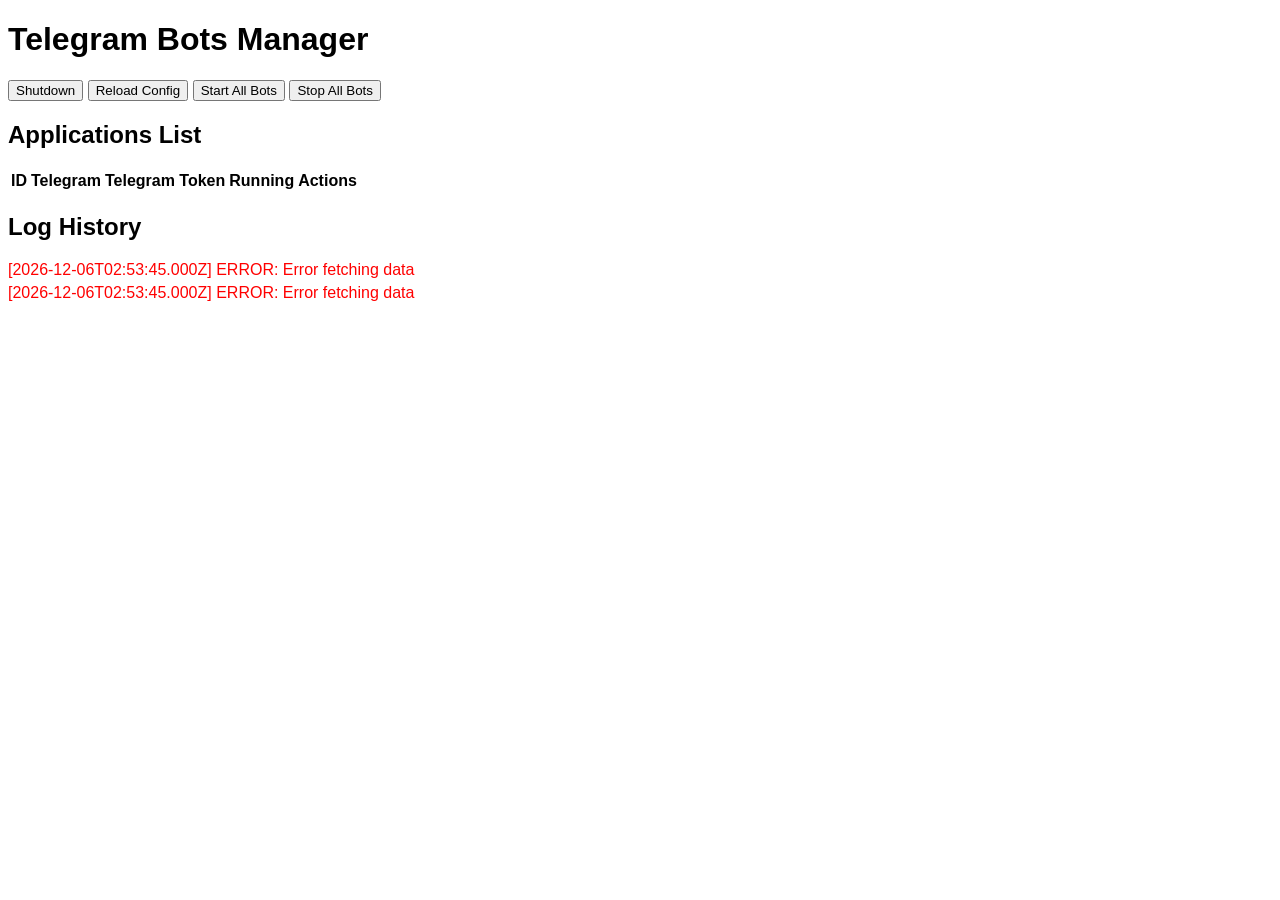
==== public/index.html @ c1e495a9 "Improve look of interface just a little bit" ====
<!DOCTYPE html>
<html lang="en">
  <head>
    <meta charset="UTF-8" />
    <meta name="viewport" content="width=device-width, initial-scale=1.0" />
    <title>Telegram Bots Manager</title>
    <style>
      body {
        font-family: Arial, sans-serif;
      }

      button {
        cursor: pointer;
      }

      .log-entry {
        margin-bottom: 5px;
      }

      .log-success {
        color: green;
      }

      .log-error {
        color: red;
      }

      .col-telegram-token {
        color: transparent;
        text-shadow: 0 0 6px rgba(0, 0, 0, 0.5);
        transition: all ease-in-out 100ms;
      }

      .col-telegram-token:hover {
        color: inherit;
        text-shadow: none;
      }
    </style>
  </head>
  <body>
    <h1>Telegram Bots Manager</h1>
    <button id="shutdown" onclick="shutdown()">Shutdown</button>
    <button id="reload-config" onclick="reloadConfig()">Reload Config</button>
    <button id="start-all" onclick="startAll()">Start All Bots</button>
    <button id="stop-all" onclick="stopAll()">Stop All Bots</button>

    <div id="applications-list">
      <h2>Applications List</h2>
      <table>
        <thead>
          <tr>
            <th>ID</th>
            <th>Telegram</th>
            <th>Telegram Token</th>
            <th>Running</th>
            <th>Actions</th>
          </tr>
        </thead>
        <tbody id="applications-tbody"></tbody>
      </table>
    </div>

    <h2>Log History</h2>
    <div id="log-history"></div>

    <script>
      const apiUrl = "http://" + window.location.host; // Replace with your FastAPI server address

      async function fetchData(url, { method = "GET", query = {} } = {}) {
        // Add query parameters to the URL
        const searchParams = new URLSearchParams(query);
        const urlWithQuery = new URL(url);
        urlWithQuery.search = searchParams.toString();

        // Fetch data from the URL with query parameters
        try {
          const response = await fetch(urlWithQuery, { method: method });
          const data = await response.json();
          return data;
        } catch (error) {
          console.error(error);
          displayLogEntry({
            text: "Error fetching data",
            status: "error",
            timestamp: Math.floor(Date.now() / 1000),
          });
        }
      }

      function displayLogEntry({ text, status, timestamp } = {}) {
        // Create a new log entry element
        const logEntry = document.createElement("div");
        logEntry.classList.add("log-entry");

        // Add a class based on the status
        if (status === "success") {
          logEntry.classList.add("log-success");
        } else if (status === "error") {
          logEntry.classList.add("log-error");
        } else if (status === "info") {
          logEntry.classList.add("log-info");
        }

        // Convert the timestamp to a readable datetime
        const date = new Date(timestamp * 1000);
        const datetime = date.toISOString();

        // Set the log entry content
        logEntry.textContent = `[${datetime}] ${status.toUpperCase()}: ${text}`;

        const logHistory = document.getElementById("log-history");
        logHistory.appendChild(logEntry);
      }

      function currentTimestamp() {
        return Math.floor(Date.now() / 1000);
      }

      async function fetchAndDisplayLogEntries(since) {
        // Fetch log entries since the current timestamp
        const logsUrl = apiUrl + "/logs";

        const options = since ? { query: { since: since } } : {};
        const logs = (await fetchData(logsUrl, options)).logs;

        // Display the fetched log entries using the displayLogEntry function
        logs.forEach((logEntry) => {
          displayLogEntry(logEntry);
        });
      }

      // Modify the loadApplicationsList function
      async function loadApplicationsList() {
        const applications = await fetchData(`${apiUrl}/list`);
        const tbody = document.getElementById("applications-tbody");

        // Clear the existing table content
        tbody.innerHTML = "";

        // Fill the table with the list of applications
        for (const app of applications.applications) {
          const tr = document.createElement("tr");
          tr.innerHTML = `
                    <td class="col-id">${app.id}</td>
                    <td class="col-telegram"><a href="${app.bot.link}" target="_blank">@${app.bot.username}</a></td>
                    <td class="col-telegram-token">${app.telegram_token}</td>
                    <td class="col-running">${app.running ? "✅" : "❌"}</td>
                    <td class="col-actions">
                        <button class="action-start-app" onclick="startApp('${app.id}')">Start</button>
                        <button class="action-restart-app" onclick="restartApp('${app.id}')">Restart</button>
                        <button class="action-reload-app" onclick="reloadApp('${app.id}')">Reload</button>
                        <button class="action-stop-app" onclick="stopApp('${app.id}')">Stop</button>
                    </td>
                `;
          tbody.appendChild(tr);
        }
      }

      async function startApp(appId) {
        let ts = currentTimestamp();
        const result = await fetchData(`${apiUrl}/start_app/${appId}`, {
          method: "POST",
        });
        fetchAndDisplayLogEntries(ts);
        loadApplicationsList();
      }

      async function restartApp(appId) {
        let ts = currentTimestamp();
        const result = await fetchData(`${apiUrl}/restart_app/${appId}`, {
          method: "POST",
        });
        fetchAndDisplayLogEntries(ts);
        loadApplicationsList();
      }

      async function reloadApp(appId) {
        let ts = currentTimestamp();
        const result = await fetchData(`${apiUrl}/reload_app/${appId}`, {
          method: "POST",
        });
        fetchAndDisplayLogEntries(ts);
        loadApplicationsList();
      }

      async function stopApp(appId) {
        let ts = currentTimestamp();
        const result = await fetchData(`${apiUrl}/stop_app/${appId}`, {
          method: "POST",
        });
        fetchAndDisplayLogEntries(ts);
        loadApplicationsList();
      }

      async function shutdown() {
        await fetchData(`${apiUrl}/shutdown`);
      }

      async function reloadConfig() {
        let ts = currentTimestamp();
        const result = await fetchData(`${apiUrl}/reload_config`);
        fetchAndDisplayLogEntries(ts);
        loadApplicationsList();
      }

      async function startAll() {
        let ts = currentTimestamp();
        const result = await fetchData(`${apiUrl}/start_all`);
        fetchAndDisplayLogEntries(ts);
        loadApplicationsList();
      }

      async function stopAll() {
        let ts = currentTimestamp();
        const result = await fetchData(`${apiUrl}/stop_all`);
        fetchAndDisplayLogEntries(ts);
        loadApplicationsList();
      }

      // Call the loadApplicationsList function when the page loads
      loadApplicationsList();
      fetchAndDisplayLogEntries();
      setInterval(loadApplicationsList, 5000);
    </script>
  </body>
</html>
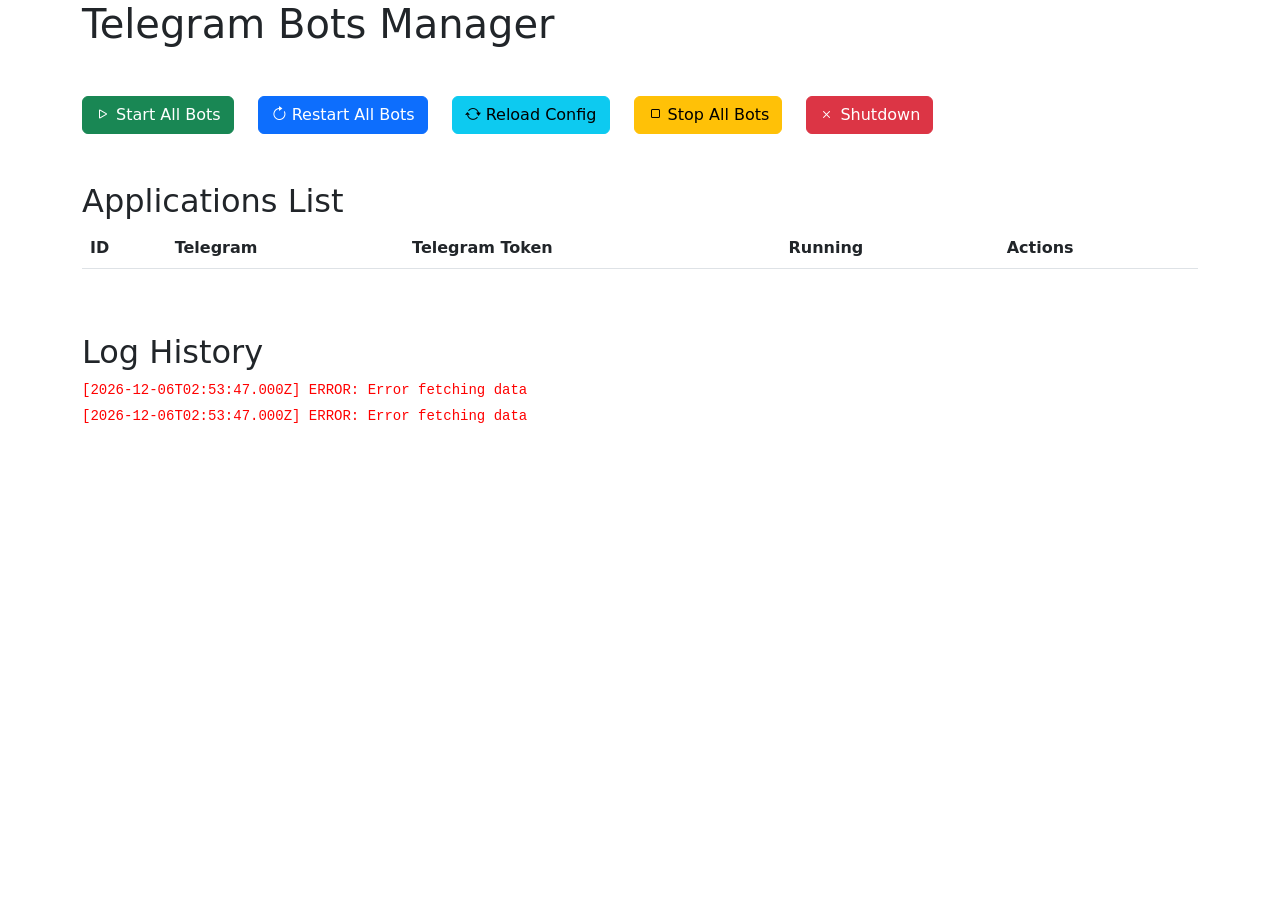
==== commit c164ae6d: "Make the interface look fancy" ====
--- a/public/index.html
+++ b/public/index.html
@@ -5,12 +5,8 @@
     <meta name="viewport" content="width=device-width, initial-scale=1.0" />
     <title>Telegram Bots Manager</title>
     <style>
-      body {
-        font-family: Arial, sans-serif;
-      }
-
-      button {
-        cursor: pointer;
+      #log-history-entries {
+        max-height: 300px;
       }
 
       .log-entry {
@@ -36,32 +32,78 @@
         text-shadow: none;
       }
     </style>
+
+    <link rel="stylesheet" href="/static/bootstrap/css/bootstrap.min.css" />
+    <link rel="stylesheet" href="/static/bootstrap-icons/bootstrap-icons.css"
+    />
   </head>
   <body>
-    <h1>Telegram Bots Manager</h1>
-    <button id="shutdown" onclick="shutdown()">Shutdown</button>
-    <button id="reload-config" onclick="reloadConfig()">Reload Config</button>
-    <button id="start-all" onclick="startAll()">Start All Bots</button>
-    <button id="stop-all" onclick="stopAll()">Stop All Bots</button>
-
-    <div id="applications-list">
-      <h2>Applications List</h2>
-      <table>
-        <thead>
-          <tr>
-            <th>ID</th>
-            <th>Telegram</th>
-            <th>Telegram Token</th>
-            <th>Running</th>
-            <th>Actions</th>
-          </tr>
-        </thead>
-        <tbody id="applications-tbody"></tbody>
-      </table>
+    <div class="container">
+      <h1>Telegram Bots Manager</h1>
+      <div id="global-actions" class="mt-5 row">
+        <div class="col-auto">
+          <button id="start-all" class="btn btn-success" onclick="startAll()">
+            <i class="bi bi-play"></i>
+            Start All Bots
+          </button>
+        </div>
+        <div class="col-auto">
+          <button
+            id="restart-all"
+            class="btn btn-primary"
+            onclick="restartAll()"
+          >
+            <i class="bi bi-arrow-clockwise"></i>
+            Restart All Bots
+          </button>
+        </div>
+        <div class="col-auto">
+          <button
+            id="reload-config"
+            class="btn btn-info"
+            onclick="reloadConfig()"
+          >
+            <i class="bi bi-arrow-repeat"></i>
+            Reload Config
+          </button>
+        </div>
+        <div class="col-auto">
+          <button id="stop-all" class="btn btn-warning" onclick="stopAll()">
+            <i class="bi bi-stop"></i>
+            Stop All Bots
+          </button>
+        </div>
+        <div class="col-auto">
+          <button id="shutdown" class="btn btn-danger" onclick="shutdown()">
+            <i class="bi bi-x"></i>
+            Shutdown
+          </button>
+        </div>
+      </div>
+
+      <div id="applications-list" class="mt-5">
+        <h2>Applications List</h2>
+        <div class="table-responsive">
+          <table class="table">
+            <thead>
+              <tr>
+                <th>ID</th>
+                <th>Telegram</th>
+                <th>Telegram Token</th>
+                <th>Running</th>
+                <th>Actions</th>
+              </tr>
+            </thead>
+            <tbody id="applications-tbody"></tbody>
+          </table>
+        </div>
+      </div>
+
+      <div id="log-history" class="mt-5">
+        <h2>Log History</h2>
+        <pre id="log-history-entries"></pre>
+      </div>
     </div>
-
-    <h2>Log History</h2>
-    <div id="log-history"></div>
 
     <script>
       const apiUrl = "http://" + window.location.host; // Replace with your FastAPI server address
@@ -88,6 +130,8 @@
       }
 
       function displayLogEntry({ text, status, timestamp } = {}) {
+        const logHistory = document.getElementById("log-history-entries");
+        var isScrolledToBottom = logHistory.scrollHeight - logHistory.clientHeight <= logHistory.scrollTop + 1;
         // Create a new log entry element
         const logEntry = document.createElement("div");
         logEntry.classList.add("log-entry");
@@ -108,8 +152,10 @@
         // Set the log entry content
         logEntry.textContent = `[${datetime}] ${status.toUpperCase()}: ${text}`;
 
-        const logHistory = document.getElementById("log-history");
         logHistory.appendChild(logEntry);
+        if (isScrolledToBottom) {
+          logHistory.scrollTop = logHistory.scrollHeight;
+        }
       }
 
       function currentTimestamp() {
@@ -141,17 +187,31 @@
         for (const app of applications.applications) {
           const tr = document.createElement("tr");
           tr.innerHTML = `
-                    <td class="col-id">${app.id}</td>
-                    <td class="col-telegram"><a href="${app.bot.link}" target="_blank">@${app.bot.username}</a></td>
-                    <td class="col-telegram-token">${app.telegram_token}</td>
-                    <td class="col-running">${app.running ? "✅" : "❌"}</td>
-                    <td class="col-actions">
-                        <button class="action-start-app" onclick="startApp('${app.id}')">Start</button>
-                        <button class="action-restart-app" onclick="restartApp('${app.id}')">Restart</button>
-                        <button class="action-reload-app" onclick="reloadApp('${app.id}')">Reload</button>
-                        <button class="action-stop-app" onclick="stopApp('${app.id}')">Stop</button>
-                    </td>
-                `;
+            <td class="align-middle col-id">${app.id}</td>
+            <td class="align-middle col-telegram"><a href="${
+              app.bot.link
+            }" target="_blank">@${app.bot.username}</a></td>
+            <td class="align-middle col-telegram-token">${
+              app.telegram_token
+            }</td>
+            <td class="align-middle col-running">${
+              app.running ? "✅" : "❌"
+            }</td>
+            <td class="align-middle col-actions d-flex justify-content-between">
+                <button ${app.running ? 'disabled' : ''} class="btn btn-success action-start-app" onclick="startApp('${
+                  app.id
+                }')"><i class="bi bi-play"></i> Start</button>
+                <button class="btn btn-primary action-restart-app" onclick="restartApp('${
+                  app.id
+                }')"><i class="bi bi-arrow-clockwise"></i> Restart</button>
+                <button class="btn btn-info action-reload-app" onclick="reloadApp('${
+                  app.id
+                }')"><i class="bi bi-arrow-repeat"></i> Reload</button>
+                <button ${!app.running ? 'disabled' : ''} class="btn btn-warning action-stop-app" onclick="stopApp('${
+                  app.id
+                }')"><i class="bi bi-stop"></i> Stop</button>
+            </td>
+          `;
           tbody.appendChild(tr);
         }
       }
@@ -222,5 +282,7 @@
       fetchAndDisplayLogEntries();
       setInterval(loadApplicationsList, 5000);
     </script>
+
+    <script src="/static/bootstrap/js/bootstrap.min.js"></script>
   </body>
 </html>
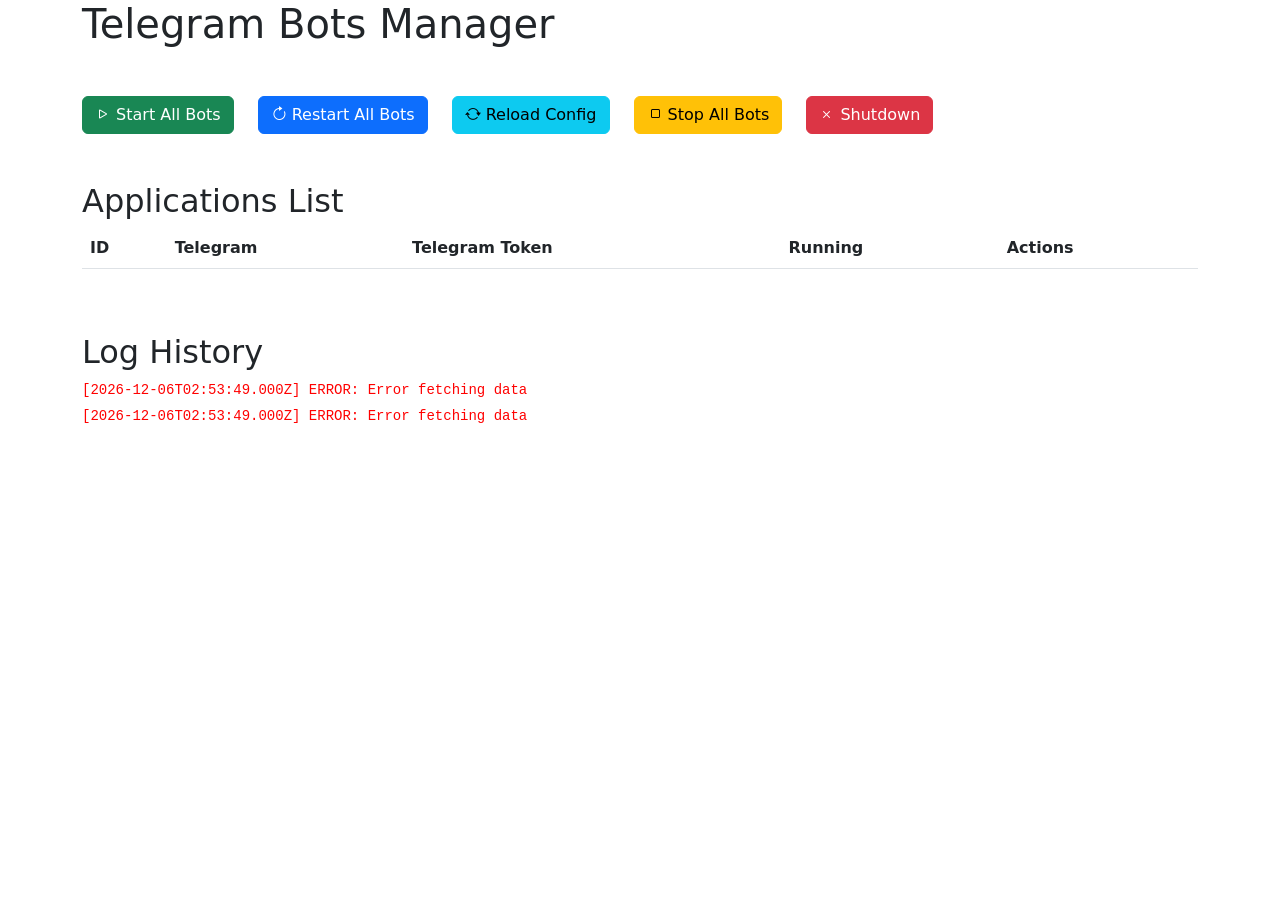
==== commit 2ba8f087: "Remove complexity of index.html" ====
--- a/public/index.html
+++ b/public/index.html
@@ -4,35 +4,8 @@
     <meta charset="UTF-8" />
     <meta name="viewport" content="width=device-width, initial-scale=1.0" />
     <title>Telegram Bots Manager</title>
-    <style>
-      #log-history-entries {
-        max-height: 300px;
-      }
 
-      .log-entry {
-        margin-bottom: 5px;
-      }
-
-      .log-success {
-        color: green;
-      }
-
-      .log-error {
-        color: red;
-      }
-
-      .col-telegram-token {
-        color: transparent;
-        text-shadow: 0 0 6px rgba(0, 0, 0, 0.5);
-        transition: all ease-in-out 100ms;
-      }
-
-      .col-telegram-token:hover {
-        color: inherit;
-        text-shadow: none;
-      }
-    </style>
-
+    <link rel="stylesheet" href="/static/main.css" />
     <link rel="stylesheet" href="/static/bootstrap/css/bootstrap.min.css" />
     <link rel="stylesheet" href="/static/bootstrap-icons/bootstrap-icons.css"
     />
@@ -105,184 +78,7 @@
       </div>
     </div>
 
-    <script>
-      const apiUrl = "http://" + window.location.host; // Replace with your FastAPI server address
-
-      async function fetchData(url, { method = "GET", query = {} } = {}) {
-        // Add query parameters to the URL
-        const searchParams = new URLSearchParams(query);
-        const urlWithQuery = new URL(url);
-        urlWithQuery.search = searchParams.toString();
-
-        // Fetch data from the URL with query parameters
-        try {
-          const response = await fetch(urlWithQuery, { method: method });
-          const data = await response.json();
-          return data;
-        } catch (error) {
-          console.error(error);
-          displayLogEntry({
-            text: "Error fetching data",
-            status: "error",
-            timestamp: Math.floor(Date.now() / 1000),
-          });
-        }
-      }
-
-      function displayLogEntry({ text, status, timestamp } = {}) {
-        const logHistory = document.getElementById("log-history-entries");
-        var isScrolledToBottom = logHistory.scrollHeight - logHistory.clientHeight <= logHistory.scrollTop + 1;
-        // Create a new log entry element
-        const logEntry = document.createElement("div");
-        logEntry.classList.add("log-entry");
-
-        // Add a class based on the status
-        if (status === "success") {
-          logEntry.classList.add("log-success");
-        } else if (status === "error") {
-          logEntry.classList.add("log-error");
-        } else if (status === "info") {
-          logEntry.classList.add("log-info");
-        }
-
-        // Convert the timestamp to a readable datetime
-        const date = new Date(timestamp * 1000);
-        const datetime = date.toISOString();
-
-        // Set the log entry content
-        logEntry.textContent = `[${datetime}] ${status.toUpperCase()}: ${text}`;
-
-        logHistory.appendChild(logEntry);
-        if (isScrolledToBottom) {
-          logHistory.scrollTop = logHistory.scrollHeight;
-        }
-      }
-
-      function currentTimestamp() {
-        return Math.floor(Date.now() / 1000);
-      }
-
-      async function fetchAndDisplayLogEntries(since) {
-        // Fetch log entries since the current timestamp
-        const logsUrl = apiUrl + "/logs";
-
-        const options = since ? { query: { since: since } } : {};
-        const logs = (await fetchData(logsUrl, options)).logs;
-
-        // Display the fetched log entries using the displayLogEntry function
-        logs.forEach((logEntry) => {
-          displayLogEntry(logEntry);
-        });
-      }
-
-      // Modify the loadApplicationsList function
-      async function loadApplicationsList() {
-        const applications = await fetchData(`${apiUrl}/list`);
-        const tbody = document.getElementById("applications-tbody");
-
-        // Clear the existing table content
-        tbody.innerHTML = "";
-
-        // Fill the table with the list of applications
-        for (const app of applications.applications) {
-          const tr = document.createElement("tr");
-          tr.innerHTML = `
-            <td class="align-middle col-id">${app.id}</td>
-            <td class="align-middle col-telegram"><a href="${
-              app.bot.link
-            }" target="_blank">@${app.bot.username}</a></td>
-            <td class="align-middle col-telegram-token">${
-              app.telegram_token
-            }</td>
-            <td class="align-middle col-running">${
-              app.running ? "✅" : "❌"
-            }</td>
-            <td class="align-middle col-actions d-flex justify-content-between">
-                <button ${app.running ? 'disabled' : ''} class="btn btn-success action-start-app" onclick="startApp('${
-                  app.id
-                }')"><i class="bi bi-play"></i> Start</button>
-                <button class="btn btn-primary action-restart-app" onclick="restartApp('${
-                  app.id
-                }')"><i class="bi bi-arrow-clockwise"></i> Restart</button>
-                <button class="btn btn-info action-reload-app" onclick="reloadApp('${
-                  app.id
-                }')"><i class="bi bi-arrow-repeat"></i> Reload</button>
-                <button ${!app.running ? 'disabled' : ''} class="btn btn-warning action-stop-app" onclick="stopApp('${
-                  app.id
-                }')"><i class="bi bi-stop"></i> Stop</button>
-            </td>
-          `;
-          tbody.appendChild(tr);
-        }
-      }
-
-      async function startApp(appId) {
-        let ts = currentTimestamp();
-        const result = await fetchData(`${apiUrl}/start_app/${appId}`, {
-          method: "POST",
-        });
-        fetchAndDisplayLogEntries(ts);
-        loadApplicationsList();
-      }
-
-      async function restartApp(appId) {
-        let ts = currentTimestamp();
-        const result = await fetchData(`${apiUrl}/restart_app/${appId}`, {
-          method: "POST",
-        });
-        fetchAndDisplayLogEntries(ts);
-        loadApplicationsList();
-      }
-
-      async function reloadApp(appId) {
-        let ts = currentTimestamp();
-        const result = await fetchData(`${apiUrl}/reload_app/${appId}`, {
-          method: "POST",
-        });
-        fetchAndDisplayLogEntries(ts);
-        loadApplicationsList();
-      }
-
-      async function stopApp(appId) {
-        let ts = currentTimestamp();
-        const result = await fetchData(`${apiUrl}/stop_app/${appId}`, {
-          method: "POST",
-        });
-        fetchAndDisplayLogEntries(ts);
-        loadApplicationsList();
-      }
-
-      async function shutdown() {
-        await fetchData(`${apiUrl}/shutdown`);
-      }
-
-      async function reloadConfig() {
-        let ts = currentTimestamp();
-        const result = await fetchData(`${apiUrl}/reload_config`);
-        fetchAndDisplayLogEntries(ts);
-        loadApplicationsList();
-      }
-
-      async function startAll() {
-        let ts = currentTimestamp();
-        const result = await fetchData(`${apiUrl}/start_all`);
-        fetchAndDisplayLogEntries(ts);
-        loadApplicationsList();
-      }
-
-      async function stopAll() {
-        let ts = currentTimestamp();
-        const result = await fetchData(`${apiUrl}/stop_all`);
-        fetchAndDisplayLogEntries(ts);
-        loadApplicationsList();
-      }
-
-      // Call the loadApplicationsList function when the page loads
-      loadApplicationsList();
-      fetchAndDisplayLogEntries();
-      setInterval(loadApplicationsList, 5000);
-    </script>
-
+    <script src="/static/main.js"></script>
     <script src="/static/bootstrap/js/bootstrap.min.js"></script>
   </body>
 </html>
--- a/static/main.css
+++ b/static/main.css
@@ -0,0 +1,26 @@
+#log-history-entries {
+  max-height: 300px;
+}
+
+.log-entry {
+  margin-bottom: 5px;
+}
+
+.log-success {
+  color: green;
+}
+
+.log-error {
+  color: red;
+}
+
+.col-telegram-token {
+  color: transparent;
+  text-shadow: 0 0 6px rgba(0, 0, 0, 0.5);
+  transition: all ease-in-out 100ms;
+}
+
+.col-telegram-token:hover {
+  color: inherit;
+  text-shadow: none;
+}
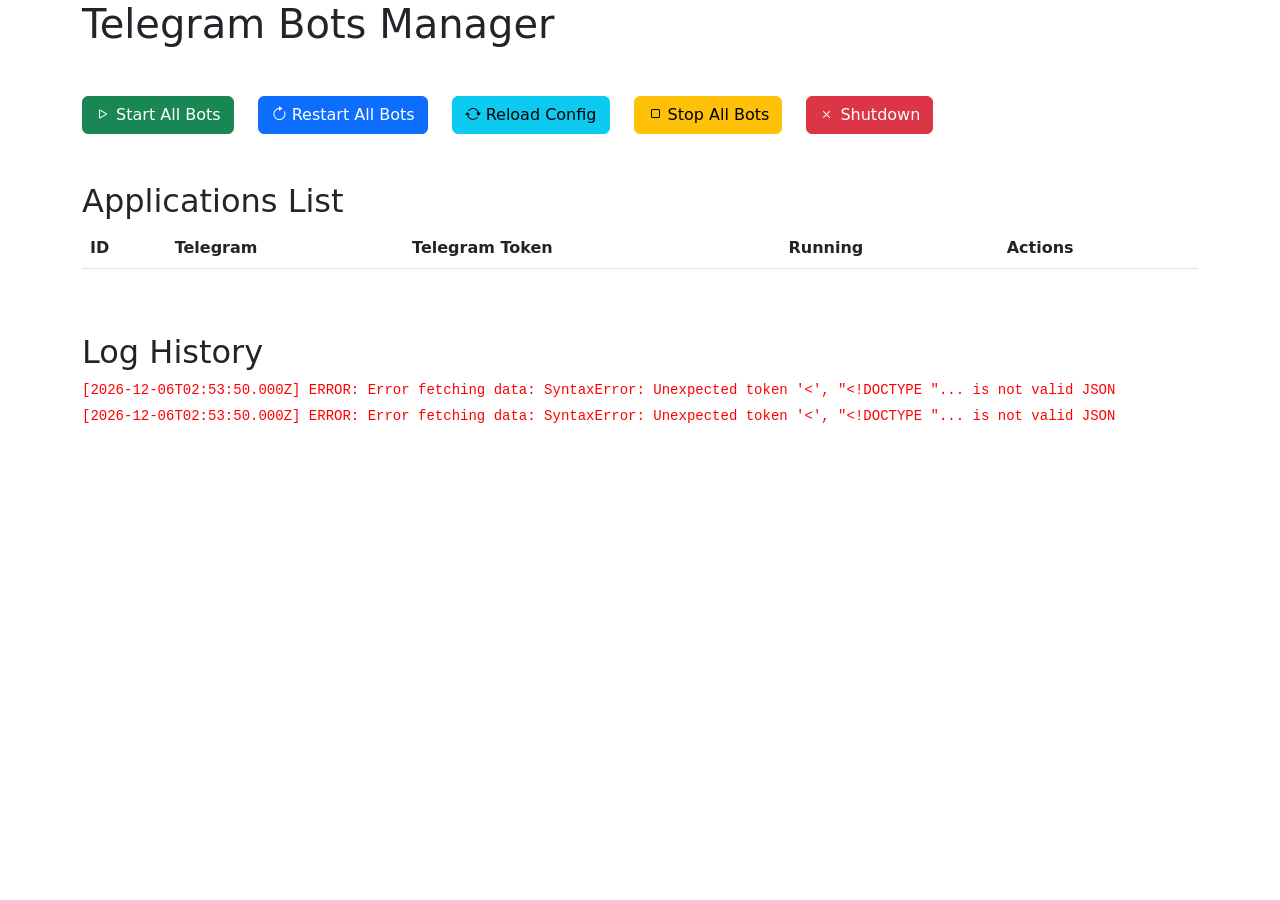
==== commit 6c134002: "Edit an apps arugment config on via webinterface" ====
--- a/public/index.html
+++ b/public/index.html
@@ -7,8 +7,7 @@
 
     <link rel="stylesheet" href="/static/main.css" />
     <link rel="stylesheet" href="/static/bootstrap/css/bootstrap.min.css" />
-    <link rel="stylesheet" href="/static/bootstrap-icons/bootstrap-icons.css"
-    />
+    <link rel="stylesheet" href="/static/bootstrap-icons/bootstrap-icons.css" />
   </head>
   <body>
     <div class="container">
@@ -21,21 +20,13 @@
           </button>
         </div>
         <div class="col-auto">
-          <button
-            id="restart-all"
-            class="btn btn-primary"
-            onclick="restartAll()"
-          >
+          <button id="restart-all" class="btn btn-primary" onclick="restartAll()">
             <i class="bi bi-arrow-clockwise"></i>
             Restart All Bots
           </button>
         </div>
         <div class="col-auto">
-          <button
-            id="reload-config"
-            class="btn btn-info"
-            onclick="reloadConfig()"
-          >
+          <button id="reload-config" class="btn btn-info" onclick="reloadConfig()">
             <i class="bi bi-arrow-repeat"></i>
             Reload Config
           </button>
@@ -78,7 +69,41 @@
       </div>
     </div>
 
+    <div
+      class="modal modal-lg fade"
+      id="editAppConfigModal"
+      tabindex="-1"
+      aria-labelledby="editAppConfigModalLabel"
+      aria-hidden="true"
+    >
+      <div class="modal-dialog">
+        <div class="modal-content">
+          <div class="modal-header">
+            <h1 class="modal-title fs-5" id="editAppConfigModalLabel">App Config for @...</h1>
+            <button type="button" class="btn-close" data-bs-dismiss="modal" aria-label="Close"></button>
+          </div>
+          <div class="modal-body">
+            <div id="editAppConfigErrors"></div>
+            <form>
+              <div class="mb-3">
+                <label for="appId-name" class="col-form-label">App ID:</label>
+                <input type="text" class="form-control" id="appId-name" disabled />
+              </div>
+              <div class="mb-3">
+                <label for="config-text" class="col-form-label">Config:</label>
+                <textarea rows="15" class="form-control" id="config-text"></textarea>
+              </div>
+            </form>
+          </div>
+          <div class="modal-footer">
+            <button type="button" class="btn btn-secondary" data-bs-dismiss="modal">Cancel</button>
+            <button type="button" id="editAppConfigSave" class="btn btn-primary">Save</button>
+          </div>
+        </div>
+      </div>
+    </div>
+
+    <script src="/static/bootstrap/js/bootstrap.min.js"></script>
     <script src="/static/main.js"></script>
-    <script src="/static/bootstrap/js/bootstrap.min.js"></script>
   </body>
 </html>
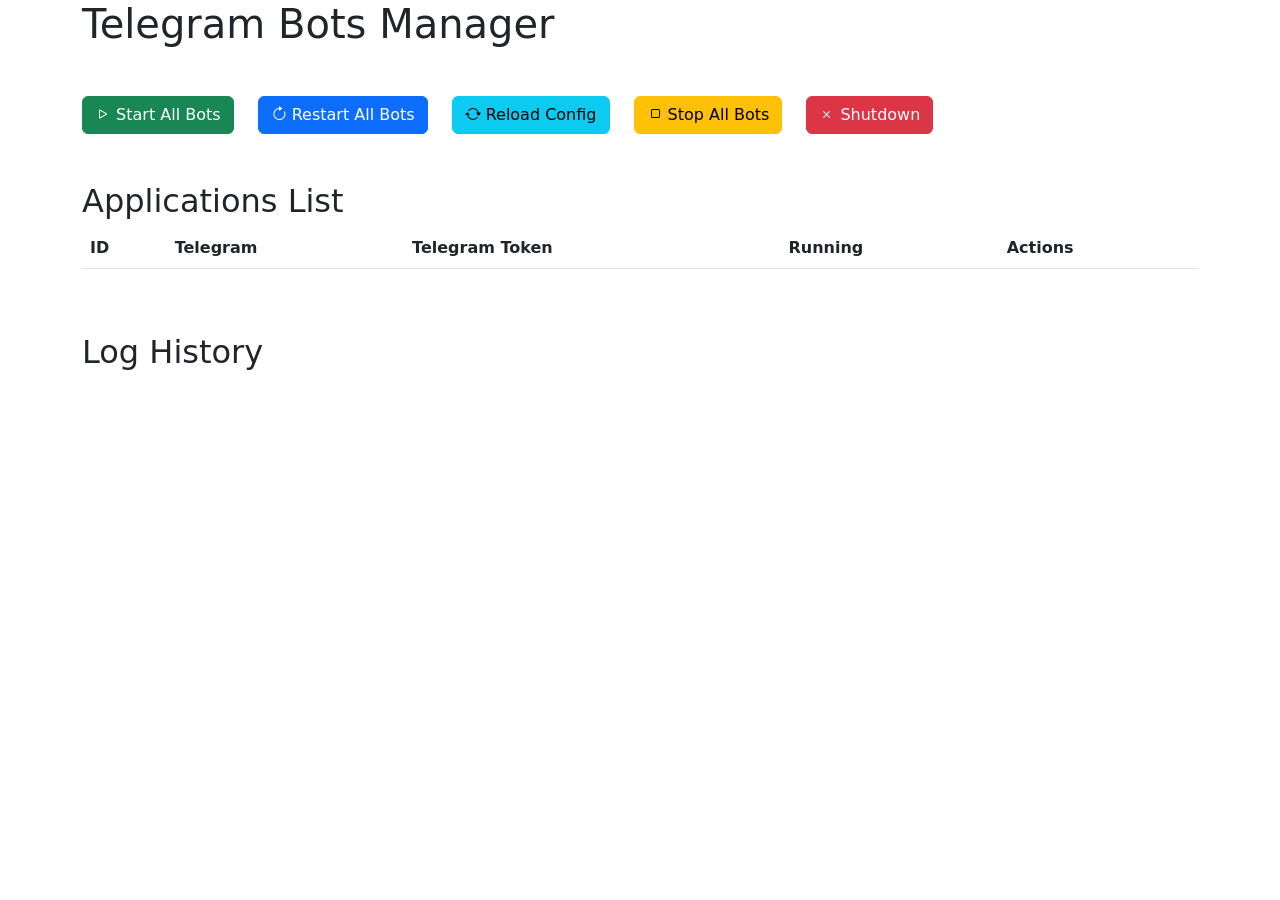
==== commit ba747096: "Biggggg rewrite to sockets and just plain better code" ====
--- a/public/index.html
+++ b/public/index.html
@@ -14,31 +14,31 @@
       <h1>Telegram Bots Manager</h1>
       <div id="global-actions" class="mt-5 row">
         <div class="col-auto">
-          <button id="start-all" class="btn btn-success" onclick="startAll()">
+          <button id="start-all" class="btn btn-success" onclick="apiSocket.emit('apps_start')">
             <i class="bi bi-play"></i>
             Start All Bots
           </button>
         </div>
         <div class="col-auto">
-          <button id="restart-all" class="btn btn-primary" onclick="restartAll()">
+          <button id="restart-all" class="btn btn-primary" onclick="apiSocket.emit('apps_restart')">
             <i class="bi bi-arrow-clockwise"></i>
             Restart All Bots
           </button>
         </div>
         <div class="col-auto">
-          <button id="reload-config" class="btn btn-info" onclick="reloadConfig()">
+          <button id="reload-config" class="btn btn-info" onclick="apiSocket.emit('apps_reload')">
             <i class="bi bi-arrow-repeat"></i>
             Reload Config
           </button>
         </div>
         <div class="col-auto">
-          <button id="stop-all" class="btn btn-warning" onclick="stopAll()">
+          <button id="stop-all" class="btn btn-warning" onclick="apiSocket.emit('apps_stop')">
             <i class="bi bi-stop"></i>
             Stop All Bots
           </button>
         </div>
         <div class="col-auto">
-          <button id="shutdown" class="btn btn-danger" onclick="shutdown()">
+          <button id="shutdown" class="btn btn-danger" onclick="serverSocket.emit('shutdown')">
             <i class="bi bi-x"></i>
             Shutdown
           </button>
@@ -104,6 +104,7 @@
     </div>
 
     <script src="/static/bootstrap/js/bootstrap.min.js"></script>
+    <script src="/static/socket.io/socket.io.min.js"></script>
     <script src="/static/main.js"></script>
   </body>
 </html>
--- a/static/main.css
+++ b/static/main.css
@@ -7,11 +7,15 @@
 }
 
 .log-success {
-  color: green;
+  color: var(--bs-success);
 }
 
 .log-error {
-  color: red;
+  color: var(--bs-danger);
+}
+
+.log-warning {
+  color: var(--bs-warning);
 }
 
 .col-telegram-token {
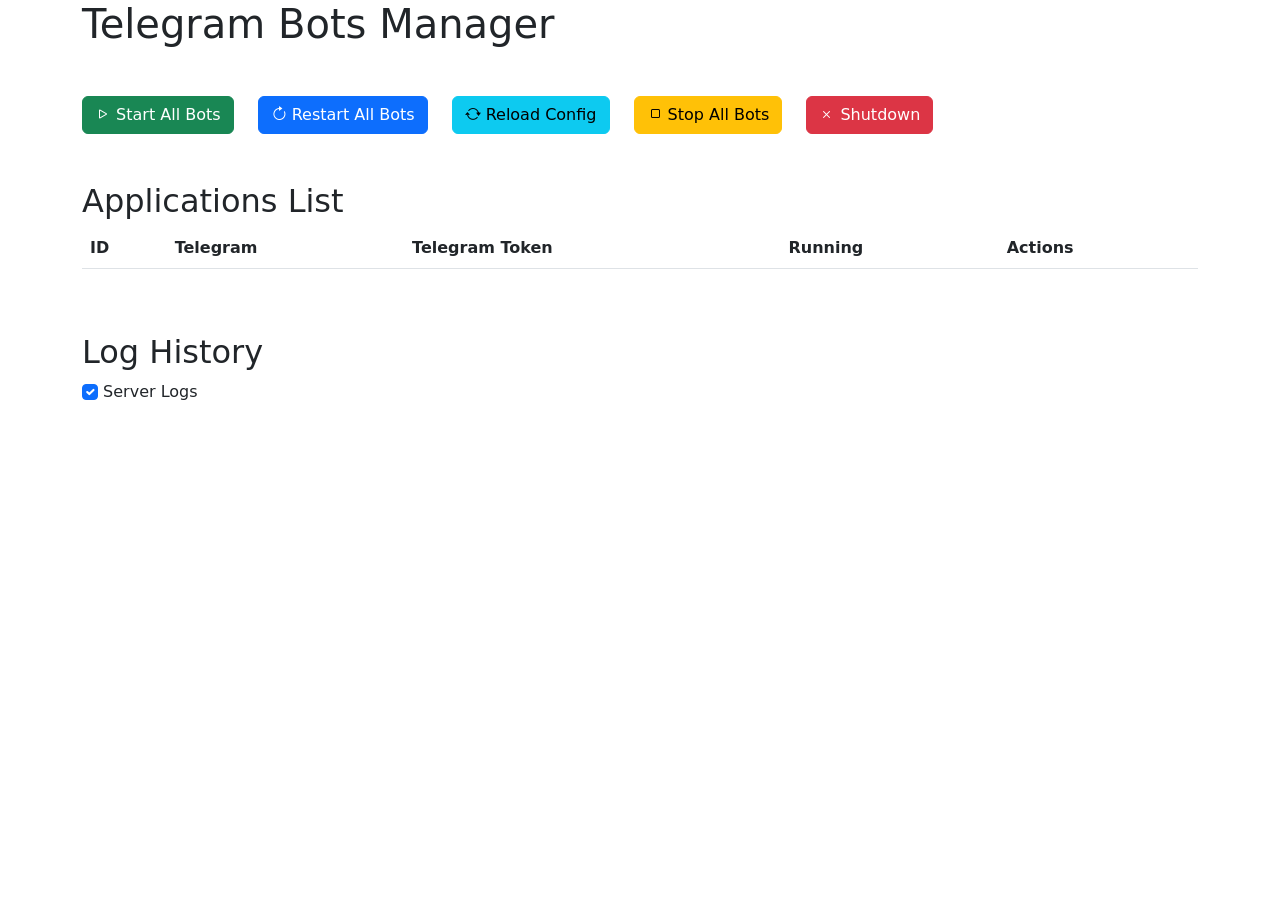
==== commit a81f7a01: "Hide server logs if wanted" ====
--- a/public/index.html
+++ b/public/index.html
@@ -65,6 +65,9 @@
 
       <div id="log-history" class="mt-5">
         <h2>Log History</h2>
+        <input class="form-check-input" type="checkbox" id="serverLogsShown" checked />
+        <label class="form-check-label" for="serverLogsShown">Server Logs</label>
+
         <pre id="log-history-entries"></pre>
       </div>
     </div>
--- a/static/main.css
+++ b/static/main.css
@@ -28,3 +28,7 @@
   color: inherit;
   text-shadow: none;
 }
+
+#serverLogsShown:not(:checked) + label + pre .log-ns-server {
+  display: none;
+}
